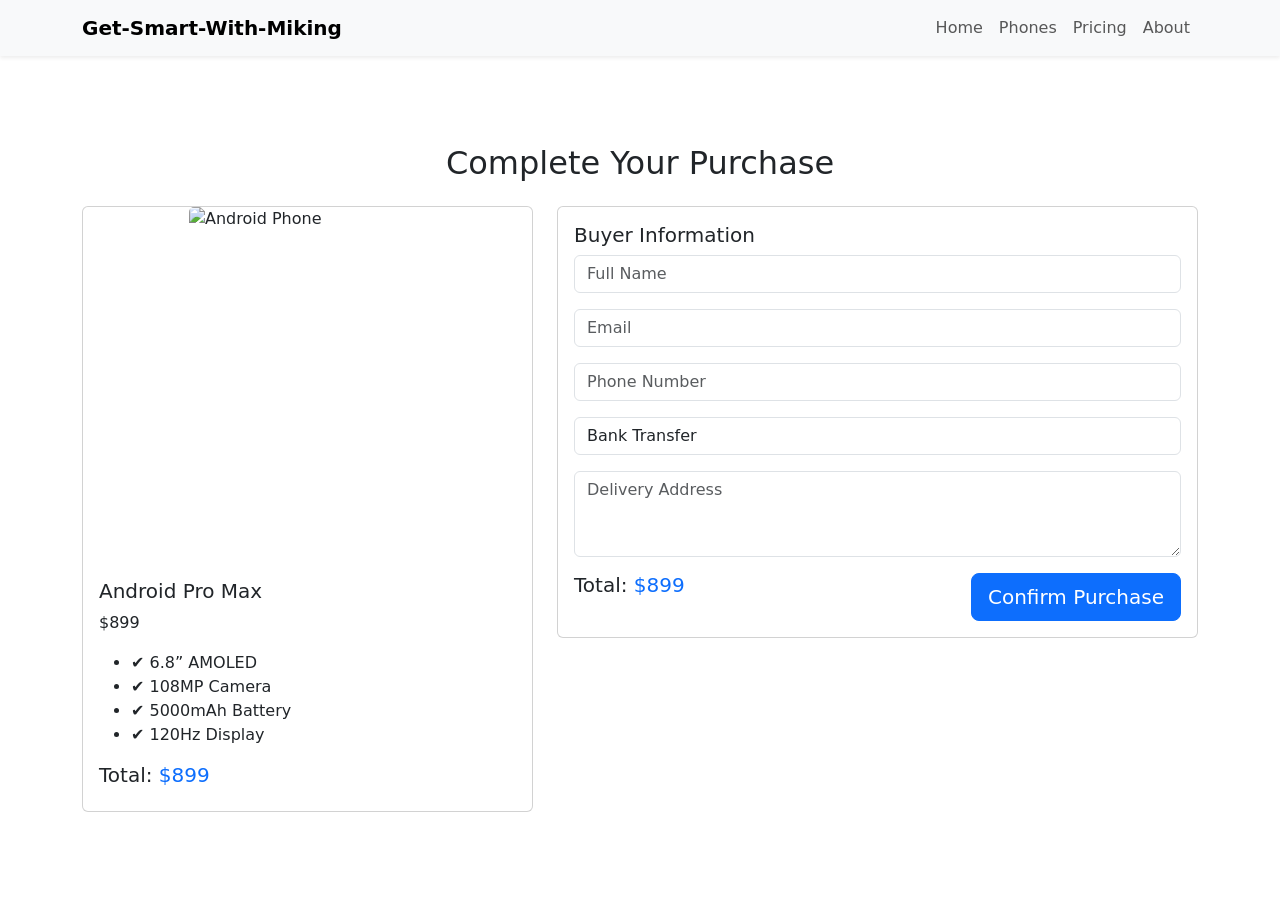
==== buy-andriod.html @ b7936c37 "first commit" ====
<!DOCTYPE html>
<html lang="en">
    <head>
        <meta charset="UTF-8">
        <title>Buy Android Pro Max | Get-Smart-With-Miking</title>
        <meta name="viewport" content="width=device-width, initial-scale=1.0">

        <link href="https://cdn.jsdelivr.net/npm/bootstrap@5.3.8/dist/css/bootstrap.min.css" rel="stylesheet">
        <link rel="stylesheet" href="415_css/buy.css">
        <link rel="stylesheet" href="415_css/style.css">
    </head>
    <body>

        <!-- ================= NAVBAR ================= -->
        <nav class="navbar navbar-expand-lg navbar-light bg-light shadow-sm fixed-top">
            <div class="container">
                <a class="navbar-brand fw-bold" href="#home">Get-Smart-With-Miking</a>
                <button class="navbar-toggler" type="button" data-bs-toggle="collapse" data-bs-target="#navbarText">
                    <span class="navbar-toggler-icon"></span>
                </button>
                <div class="collapse navbar-collapse" id="navbarText">
                    <ul class="navbar-nav ms-auto">
                        <li class="nav-item"><a class="nav-link" href="index.html">Home</a></li>
                        <li class="nav-item"><a class="nav-link" href="index.html#phones">Phones</a></li>
                        <li class="nav-item"><a class="nav-link" href="index.html#pricing">Pricing</a></li>
                        <li class="nav-item"><a class="nav-link" href="index.html#about">About</a></li>
                    </ul>
                </div>
            </div>
        </nav>

        <section class="purchase-section pt-5 mt-5">
            <div class="container py-5">
                <h2 class="text-center mb-4">Complete Your Purchase</h2>

                <div class="row g-4">
                    <div class="col-md-5">
                        <div class="card">
                            <img src="415_img/Phone.png" class="card-img-top" alt="Android Phone" style="height: 356px; width: 237px;align-self: anchor-center;">
                            <div class="card-body">
                                <h5>Android Pro Max</h5>
                                <p class="price">$899</p>

                                <ul>
                                <li>✔ 6.8” AMOLED</li>
                                <li>✔ 108MP Camera</li>
                                <li>✔ 5000mAh Battery</li>
                                <li>✔ 120Hz Display</li>
                                </ul>

                                <h5>Total: <span class="text-primary">$899</span></h5>
                            </div>
                        </div>
                    </div>

                    <div class="col-md-7">
                        <div class="card">
                            <div class="card-body">
                                <h5>Buyer Information</h5>
                                <form>
                                    <input class="form-control mb-3" placeholder="Full Name" required>
                                    <input class="form-control mb-3" placeholder="Email" type="email" required>
                                    <input class="form-control mb-3" placeholder="Phone Number" required>

                                    <select class="form-control mb-3">
                                        <option>Bank Transfer</option>
                                        <option>Pay on Delivery</option>
                                    </select>

                                    <textarea class="form-control mb-3" rows="3" placeholder="Delivery Address"></textarea>

                                    <div class="d-flex justify-content-between">
                                        <h5>Total: <span class="text-primary">$899</span></h5>
                                        <button type="submit" class="btn btn-primary btn-lg">Confirm Purchase</button>
                                    </div>
                                </form>
                            </div>
                        </div>
                    </div>
                </div>
            </div>
        </section>

    </body>
</html>
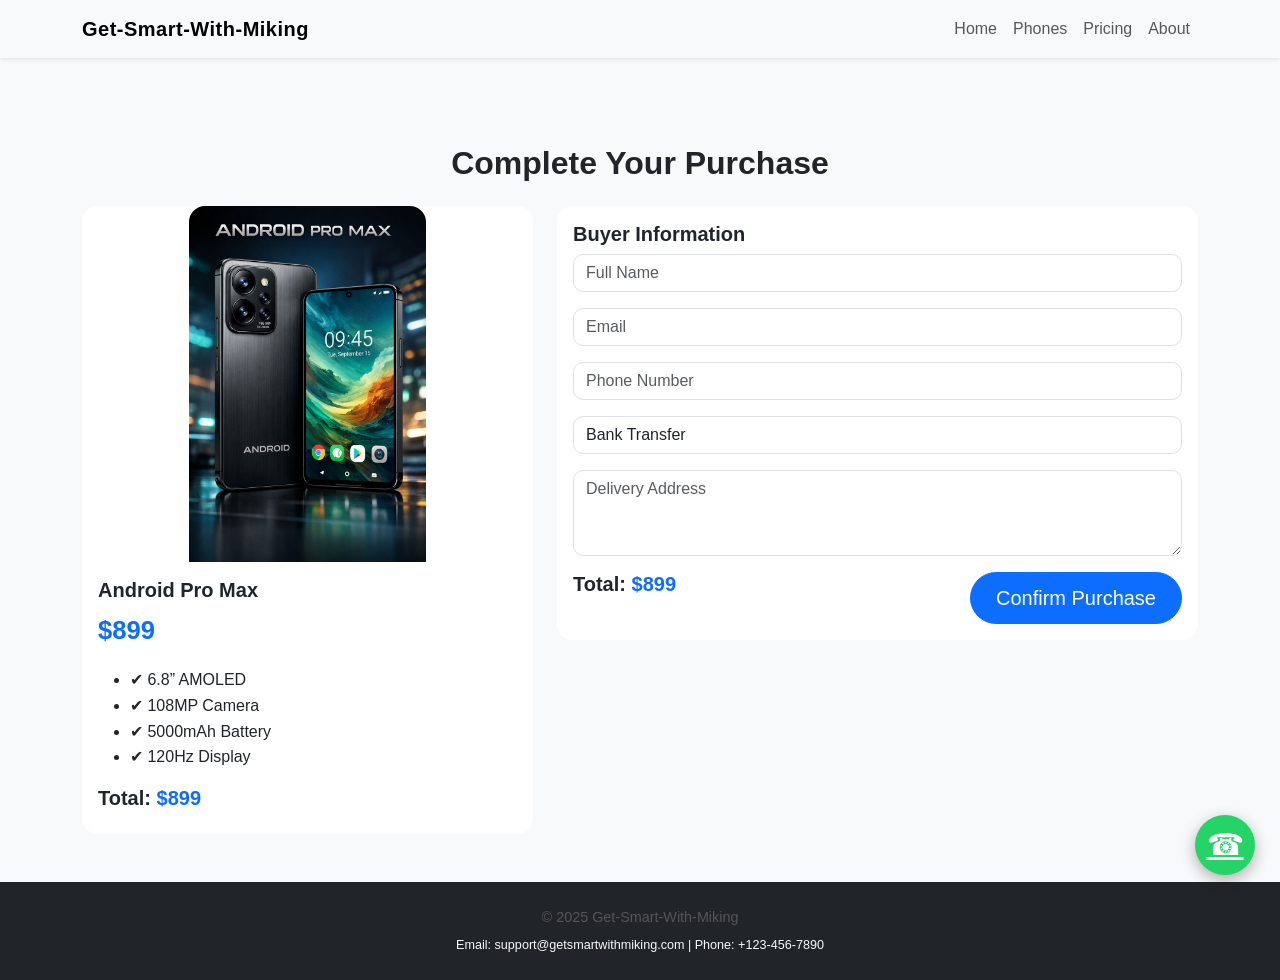
==== commit 77fda2fb: "first commit Added footer and WhatsApp floating button to the purchase page." ====
--- a/buy-andriod.html
+++ b/buy-andriod.html
@@ -80,6 +80,20 @@
                 </div>
             </div>
         </section>
+        <!-- ================= FOOTER ================= -->
+    <footer class="bg-dark text-light text-center py-4">
+        <p class="mb-1">&copy; 2025 Get-Smart-With-Miking</p>
+        <small>Email: support@getsmartwithmiking.com | Phone: +123-456-7890</small>
+    </footer>
+
+    <!-- WhatsApp Floating Button -->
+    <a href="https://wa.me/2347010683922" class="whatsapp-float" target="_blank" aria-label="Chat on WhatsApp">
+        ☎
+    </a>
+
+
+    <script src="https://cdn.jsdelivr.net/npm/bootstrap@5.3.8/dist/js/bootstrap.bundle.min.js"></script>
 
     </body>
 </html>
+
--- a/415_css/buy.css
+++ b/415_css/buy.css
@@ -0,0 +1,33 @@
+body {
+    font-family: 'Segoe UI', Tahoma, Geneva, Verdana, sans-serif;
+    background-color: #f8f9fa;
+}
+
+.purchase-section h2 {
+    font-weight: 800;
+}
+
+.card {
+    border-radius: 16px;
+    border: none;
+}
+
+.card img {
+    border-top-left-radius: 16px;
+    border-top-right-radius: 16px;
+}
+
+.price {
+    font-size: 1.6rem;
+    font-weight: 800;
+    color: #0d6efd;
+}
+
+.form-control {
+    border-radius: 10px;
+}
+
+.btn-primary {
+    border-radius: 30px;
+    padding: 10px 30px;
+}
--- a/415_css/style.css
+++ b/415_css/style.css
@@ -0,0 +1,142 @@
+/* =====================
+   GLOBAL STYLES
+===================== */
+body {
+    font-family: 'Segoe UI', Tahoma, Geneva, Verdana, sans-serif;
+    line-height: 1.6;
+    scroll-behavior: smooth;
+}
+
+section {
+    scroll-margin-top: 90px;
+}
+
+h1, h2, h3, h4, h5 {
+    font-weight: 700;
+}
+
+p {
+    color: #555;
+}
+
+/* =====================
+   NAVBAR
+===================== */
+.navbar-brand {
+    letter-spacing: 0.5px;
+}
+
+.nav-link {
+    font-weight: 500;
+}
+
+.nav-link:hover {
+    color: #0d6efd !important;
+}
+
+/* =====================
+   HERO SECTION
+===================== */
+#home {
+    background: linear-gradient(135deg, #0d6efd, #0b5ed7);
+    color: #fff;
+}
+
+#home p {
+    color: #eaeaea;
+}
+
+#home img {
+    max-height: 380px;
+}
+
+/* =====================
+   CARDS (PHONES & PRICING)
+===================== */
+.card {
+    border: none;
+    border-radius: 16px;
+    transition: transform 0.3s ease, box-shadow 0.3s ease;
+}
+
+.card:hover {
+    transform: translateY(-6px);
+    box-shadow: 0 15px 35px rgba(0,0,0,0.15);
+}
+
+.card img {
+    border-top-left-radius: 16px;
+    border-top-right-radius: 16px;
+}
+
+.card-title {
+    margin-bottom: 15px;
+}
+
+/* =====================
+   PRICING SECTION
+===================== */
+#pricing h3 {
+    font-weight: 800;
+}
+
+/* =====================
+   CONTACT SECTION
+===================== */
+#contact {
+    background-color: #f8f9fa;
+}
+
+.form-control {
+    border-radius: 10px;
+}
+
+.btn-primary {
+    border-radius: 30px;
+    padding: 10px 25px;
+}
+
+/* =====================
+   FOOTER
+===================== */
+footer {
+    font-size: 0.9rem;
+}
+
+/* =====================
+   WHATSAPP FLOATING BUTTON
+===================== */
+.whatsapp-float {
+    position: fixed;
+    bottom: 25px;
+    right: 25px;
+    background-color: #25d366;
+    color: #fff;
+    border-radius: 50%;
+    width: 60px;
+    height: 60px;
+    font-size: 30px;
+    text-align: center;
+    line-height: 60px;
+    z-index: 1000;
+    box-shadow: 0 5px 15px rgba(0,0,0,0.3);
+    transition: transform 0.3s ease;
+}
+
+.whatsapp-float:hover {
+    transform: scale(1.1);
+    color: #fff;
+}
+
+/* =====================
+   RESPONSIVE
+===================== */
+@media (max-width: 768px) {
+    #home {
+        text-align: center;
+    }
+
+    #home img {
+        margin-top: 30px;
+    }
+}
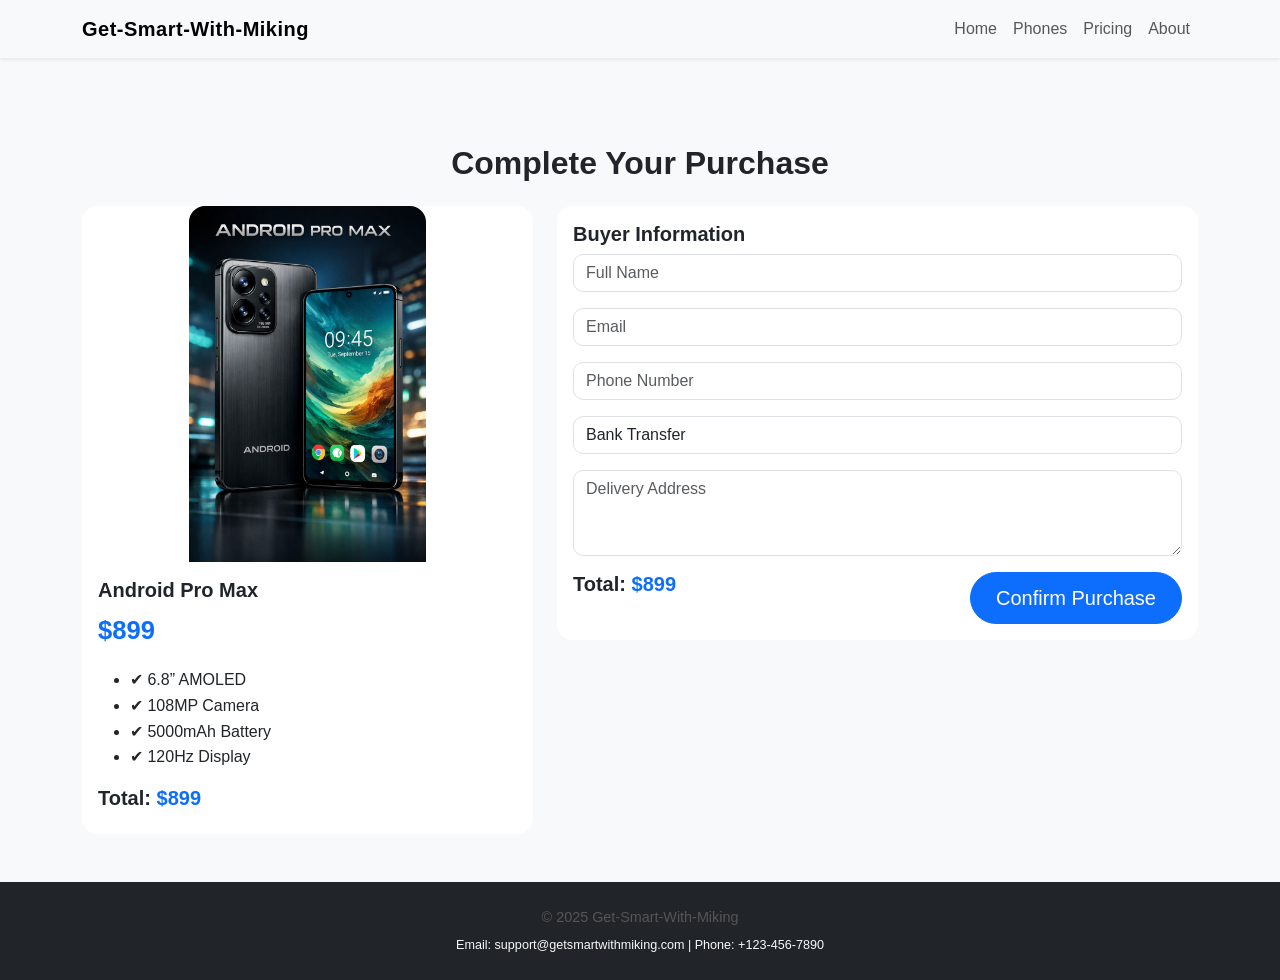
==== commit 89d566aa: "first commit" ====
--- a/buy-andriod.html
+++ b/buy-andriod.html
@@ -86,14 +86,9 @@
         <small>Email: support@getsmartwithmiking.com | Phone: +123-456-7890</small>
     </footer>
 
-    <!-- WhatsApp Floating Button -->
-    <a href="https://wa.me/2347010683922" class="whatsapp-float" target="_blank" aria-label="Chat on WhatsApp">
-        ☎
-    </a>
-
-
     <script src="https://cdn.jsdelivr.net/npm/bootstrap@5.3.8/dist/js/bootstrap.bundle.min.js"></script>
 
     </body>
 </html>
 
+
